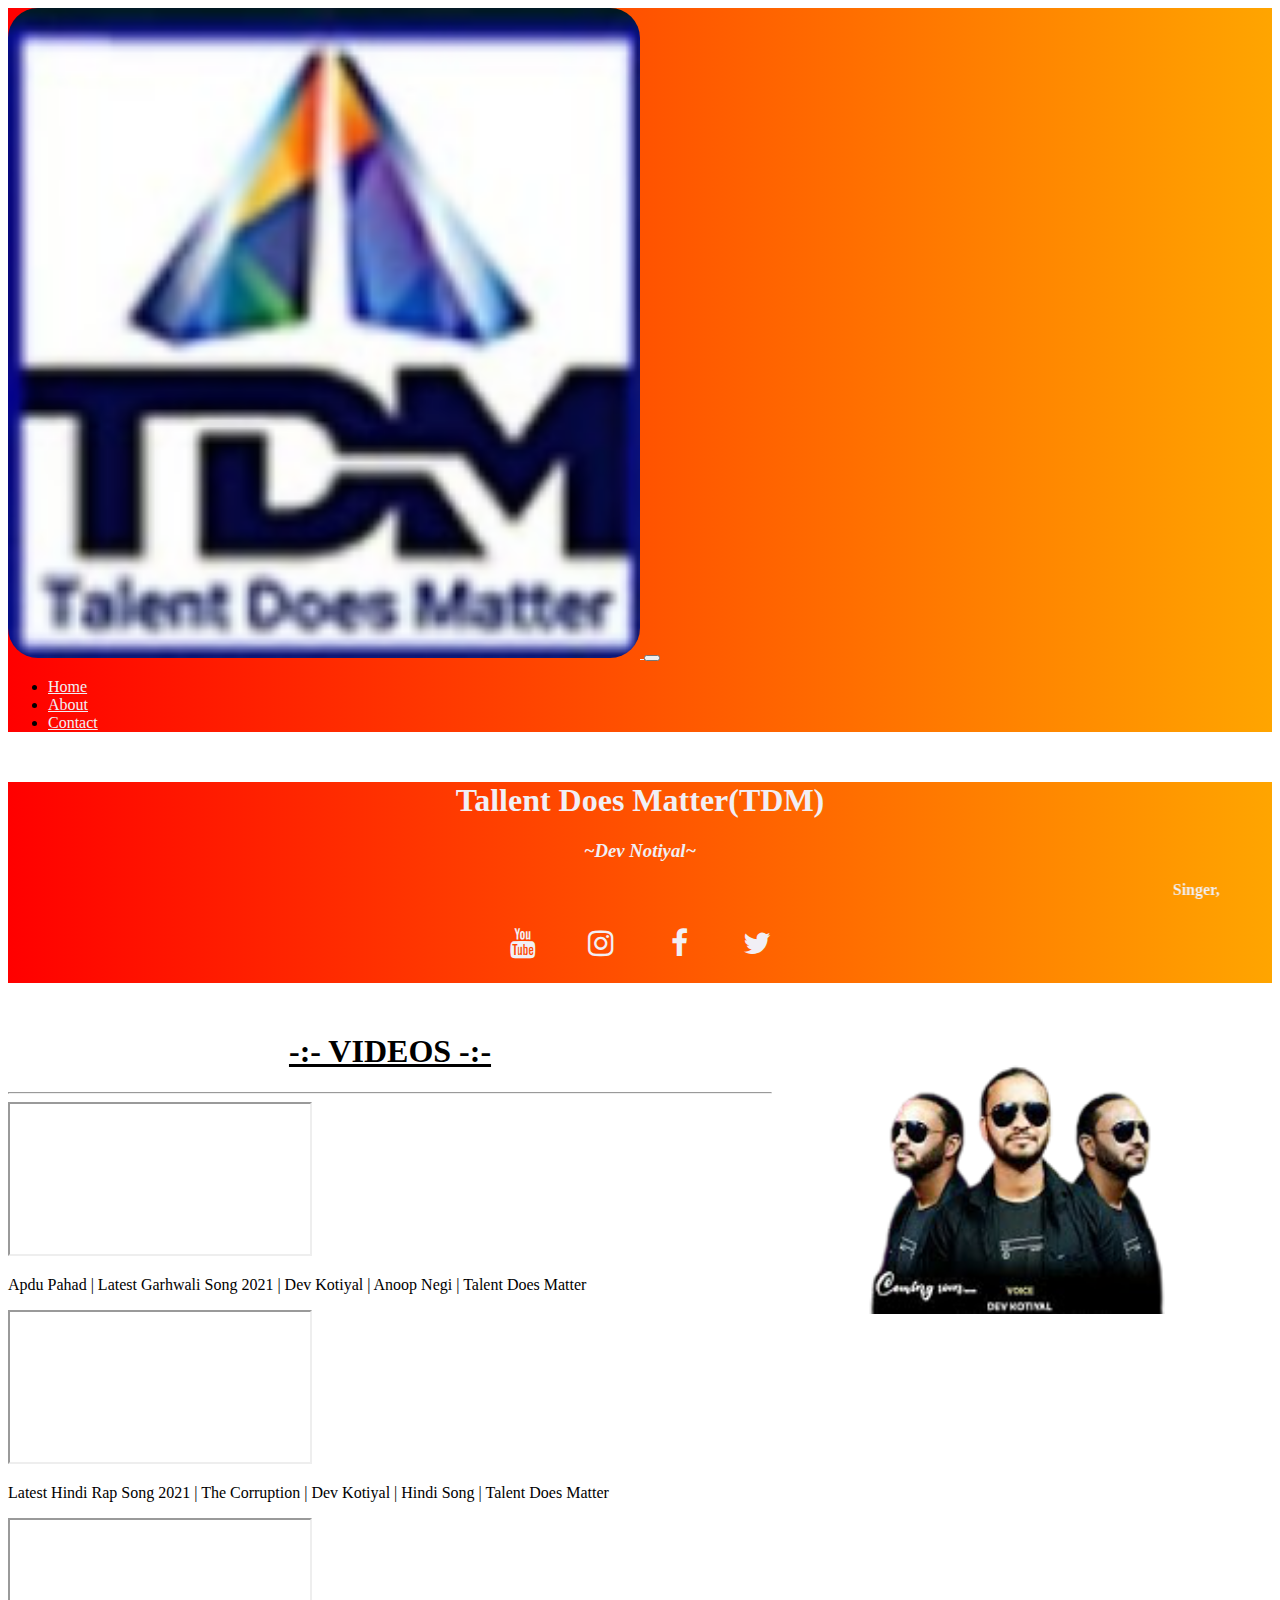
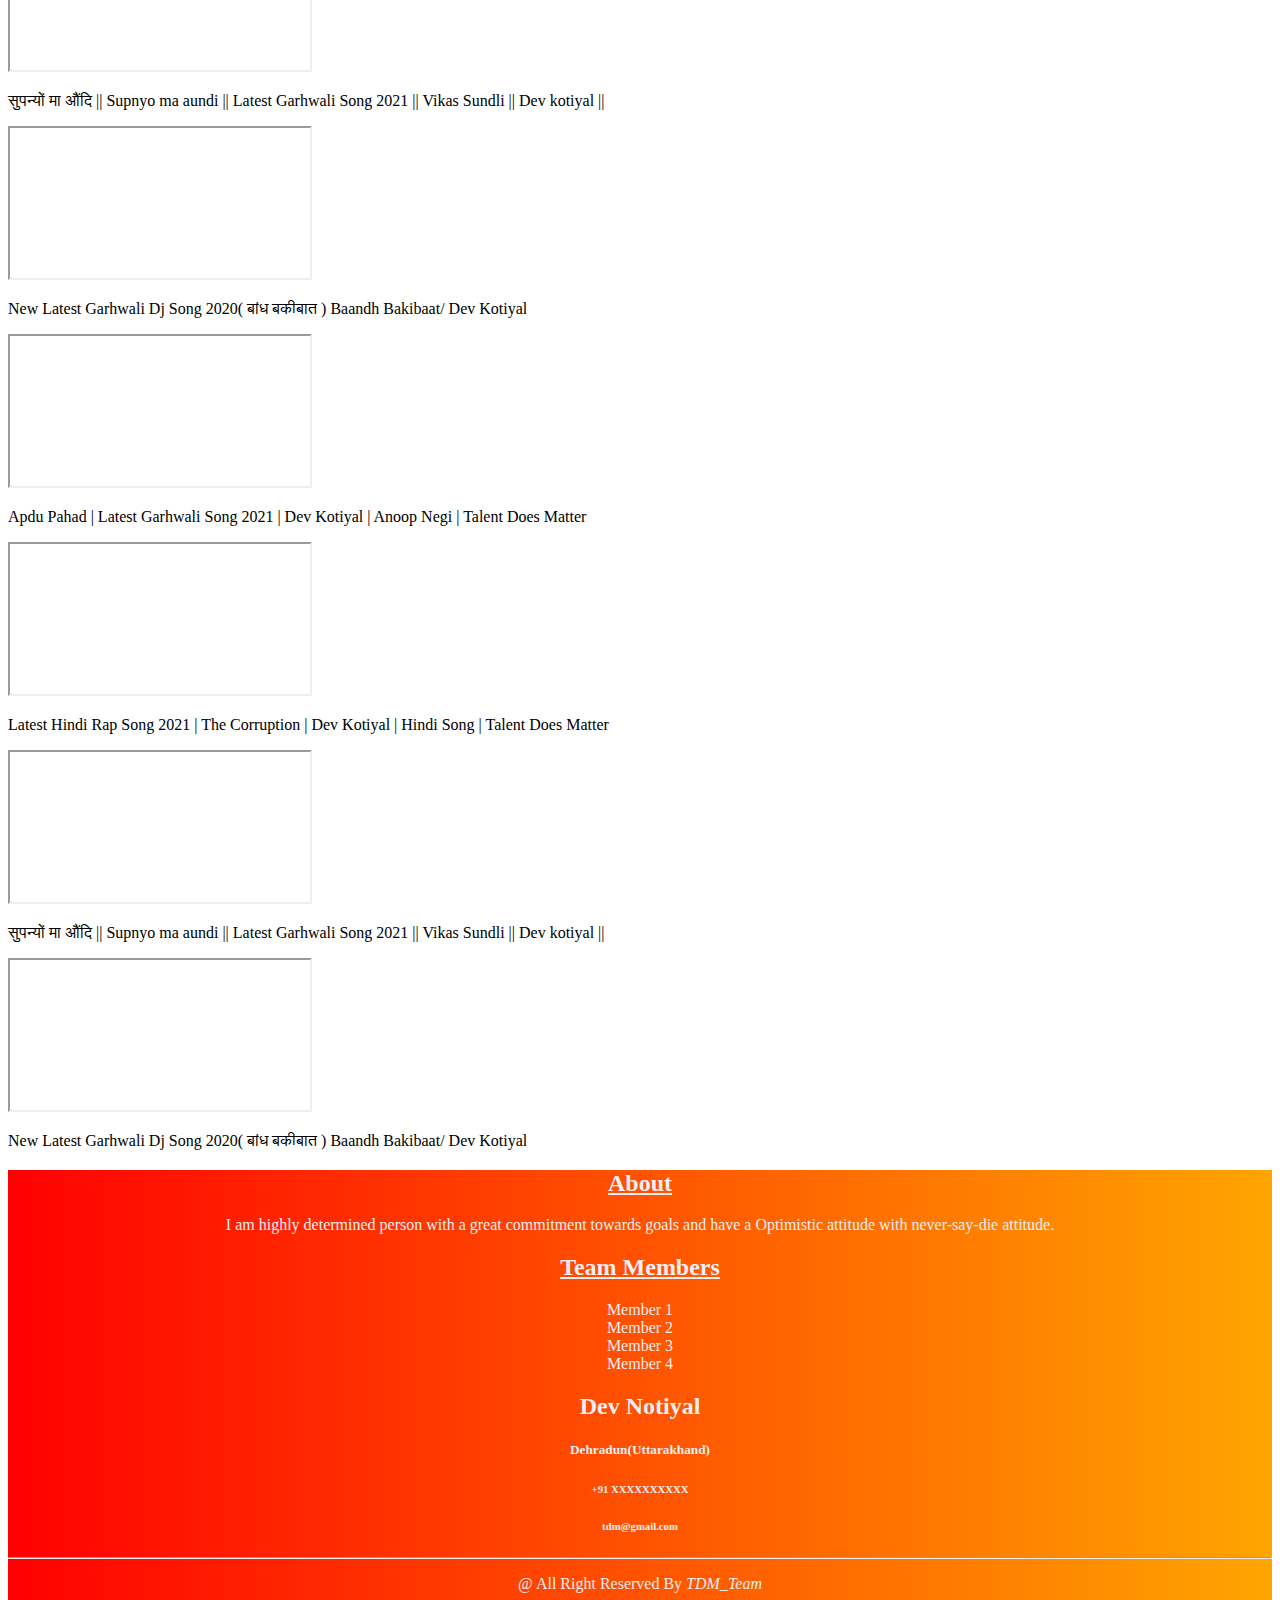
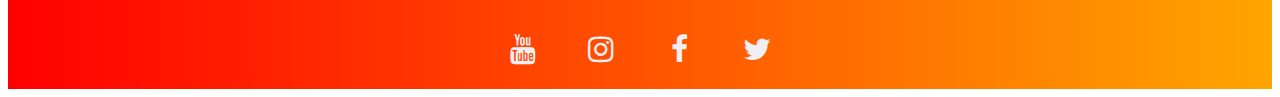
==== index.html @ 9bef8323 "new project" ====
<!DOCTYPE html>
<html lang="en">

<head>
    <meta charset="UTF-8">
    <meta http-equiv="X-UA-Compatible" content="IE=edge">
    <meta name="viewport" content="width=device-width, initial-scale=1.0">
    <!-- Google Font -->
    <link href="https://fonts.googleapis.com/css2?family=Montserrat:wght@300;400;500;600;700&display=swap"
        rel="stylesheet">

    <!-- CSS only -->
    <link href="https://cdn.jsdelivr.net/npm/bootstrap@5.1.3/dist/css/bootstrap.min.css" rel="stylesheet"
        integrity="sha384-1BmE4kWBq78iYhFldvKuhfTAU6auU8tT94WrHftjDbrCEXSU1oBoqyl2QvZ6jIW3" crossorigin="anonymous">

    <!-- JavaScript Bundle with Popper -->
    <script src="https://cdn.jsdelivr.net/npm/bootstrap@5.1.3/dist/js/bootstrap.bundle.min.js"
        integrity="sha384-ka7Sk0Gln4gmtz2MlQnikT1wXgYsOg+OMhuP+IlRH9sENBO0LRn5q+8nbTov4+1p"
        crossorigin="anonymous"></script>

    <link rel="stylesheet" href="https://cdnjs.cloudflare.com/ajax/libs/font-awesome/4.7.0/css/font-awesome.min.css">

    <!-- css style file -->
    <link rel="stylesheet" href="/style.css">
    <title>Tallent_Does_Matter</title>
</head>

<body class="Body" data-spy="scroll" data-target=".navbar" data-offset="51">
    <!-- Navbar Section  -->
    <div class="navbar navbar-expand-lg" id="navbar">
        <div class="container-fluid">
            <a class="navbar-brand" href="index.html">
                <img src="logo-2.png" alt="" width="50%" style="border-radius: 30px;"> 
            </a>
            <button class="navbar-toggler navbar-light" type="button" data-bs-toggle="collapse"
                data-bs-target="#navbarNav" aria-controls="navbarNav" aria-expanded="false"
                aria-label="Toggle navigation">
                <span class="navbar-toggler-icon"></span>
            </button>
            <div class="collapse navbar-collapse justify-content-between" id="navbarNav">
                <ul class="navbar-nav">
                    <li class="nav-item"><a class="nav-link" href="#">Home</a></li>
                    <li class="nav-item"><a class="nav-link" href="#">About</a></li>
                    <li class="nav-item"><a class="nav-link" href="#">Contact</a></li>
                </ul>
            </div>
        </div>
    </div>
    <!-- Hero Section -->
    <div class="hero">
        <div class="container-fluid">
            <div class="row align-items-center">
                <div class="col">
                    <div class="hero-txt">
                        <h1>Tallent Does Matter(TDM)</h1>
                        <h3> <cite>~Dev Notiyal~</cite> </h3>
                        <marquee>
                            Singer, Actor, Rapper and Director.
                        </marquee>
                        <div class="footer-social">
                            <a href="https://www.youtube.com/channel/UCI8iHfnW92vSy6exOmhV9TA" class="fa fa-youtube"></a>
                            <a href="  " class="fa fa-instagram"></a>
                            <a href="  " class="fa fa-facebook"></a>
                            <a href="  " class="fa fa-twitter"></a>
                        </div>
                    </div>
                </div>
                <div class="col">
                    <div class="hero-img">
                        <img src="/tdm-1-removebg-preview.png" alt="" width="500px">
                    </div>
                </div>
            </div>
        </div>
    </div>

    <!-- Video Section -->
    <div class="v-section">
        <div class="container-fluid">
            <div class="row align-items-center">
                <div class="header-section">
                    <h1>-:- VIDEOS -:-</h1>
                    <hr>
                </div>
            </div>
            <div class="row align-items-center">
                <div class="col">
                    <iframe src="https://www.youtube.com/watch?v=BIPrD4sx3XE">
                    </iframe>
                    <p>
                        Apdu Pahad | Latest Garhwali Song 2021 | Dev Kotiyal | Anoop Negi | Talent Does Matter
                    </p>
                </div>
                <div class="col">
                    <iframe src="https://www.youtube.com/watch?v=SrdhcVNV5WQ">
                    </iframe>
                    <p>
                        Latest Hindi Rap Song 2021 | The Corruption | Dev Kotiyal | Hindi Song | Talent Does Matter
                    </p>
                </div>
                <div class="col">
                    <iframe src="https://www.youtube.com/watch?v=eT6HRD6qXIE">
                    </iframe>
                    <p>
                        सुपन्यों मा औंदि || Supnyo ma aundi || Latest Garhwali Song 2021 || Vikas Sundli || Dev kotiyal
                        ||
                    </p>
                </div>
                <div class="col">
                    <iframe src="https://www.youtube.com/watch?v=cGOJ50B1DeE">
                    </iframe>
                    <p>
                        New Latest Garhwali Dj Song 2020( बांध बकीबात ) Baandh Bakibaat/ Dev Kotiyal
                    </p>
                </div>
                <div class="col">
                    <iframe src="https://www.youtube.com/watch?v=BIPrD4sx3XE">
                    </iframe>
                    <p>
                        Apdu Pahad | Latest Garhwali Song 2021 | Dev Kotiyal | Anoop Negi | Talent Does Matter
                    </p>
                </div>
                <div class="col">
                    <iframe src="https://www.youtube.com/watch?v=SrdhcVNV5WQ">
                    </iframe>
                    <p>
                        Latest Hindi Rap Song 2021 | The Corruption | Dev Kotiyal | Hindi Song | Talent Does Matter
                    </p>
                </div>
                <div class="col">
                    <iframe src="https://www.youtube.com/watch?v=eT6HRD6qXIE">
                    </iframe>
                    <p>
                        सुपन्यों मा औंदि || Supnyo ma aundi || Latest Garhwali Song 2021 || Vikas Sundli || Dev kotiyal
                        ||
                    </p>
                </div>
                <div class="col">
                    <iframe src="https://www.youtube.com/watch?v=cGOJ50B1DeE">
                    </iframe>
                    <p>
                        New Latest Garhwali Dj Song 2020( बांध बकीबात ) Baandh Bakibaat/ Dev Kotiyal
                    </p>
                </div>
            </div>
        </div>
    </div>

    <!-- Footer Section -->
    <div class="footer">
        <div class="container-fluid">
            <div class="row">
                <div class="col-lg-4">
                    <div class="about-txt">
                        <h2><u>About</u></h2>
                        <p>
                            I am highly determined person with a great commitment towards goals
                            and have a Optimistic attitude with never-say-die attitude.
                        </p>
                    </div>
                </div>
                <div class="col-lg-4">
                    <div class="team">
                        <h2><u>Team Members</u></h2>
                            <li>Member 1</li>
                            <li>Member 2</li>
                            <li>Member 3</li>
                            <li>Member 4</li>
                    </div>
                </div>
                <div class="col-lg-4">
                    <div class="contact-txt">
                        <h2>Dev Notiyal</h2>
                        <h5>Dehradun(Uttarakhand)</h5>
                        <h6>+91 XXXXXXXXXX</h6>
                        <h6>tdm@gmail.com</h6>
                    </div>
                </div>
            </div>

            <div class="container copyright">
                <div class="row">
                    <hr>
                    <div class="col-lg-4">
                        <p>@ All Right Reserved By <i>TDM_Team</i> </p>
                    </div>
                    <div class="col-lg-4">

                    </div>
                    <div class="col-lg-4">
                        <div class="footer-social">
                            <a href="https://www.youtube.com/channel/UCI8iHfnW92vSy6exOmhV9TA" class="fa fa-youtube"></a>
                            <a href="  " class="fa fa-instagram"></a>
                            <a href="  " class="fa fa-facebook"></a>
                            <a href="  " class="fa fa-twitter"></a>
                        </div>
                    </div>
                </div>
            </div>
        </div>
    </div>


</body>

</html>
---- style.css ----
.navbar{
    background-image: linear-gradient(to right ,red,orange);

}
.nav-link{
    color: rgb(241, 239, 245);
}
.nav-link:hover{
    color: black;
}

.hero{
    background-image: linear-gradient(to right ,red,orange);
}
.hero-img{
    float: right;
}
.hero-txt{
    text-align: center;
    font-family: 'Times New Roman', Times, serif;
    font-weight: bolder;
    color: rgb(241, 239, 245);
    margin: 50px;
}

.header-section{
    font-family: 'Times New Roman', Times, serif;
    text-align: center;
    text-decoration: underline;
    margin-top: 10px;
}

.footer{
    background-image: linear-gradient(to right ,red,orange);
    color: rgb(241, 239, 245);
    font-family: 'Times New Roman', Times, serif;
    text-align: center;
}

.fa{
    padding: 20px;
    font-size: 30px;
    width: 30px;
    text-align: center;
    text-decoration: none;
    margin: 5px 2px;
    border-radius: 50%;
}

a{
    color: rgb(241, 239, 245);
}
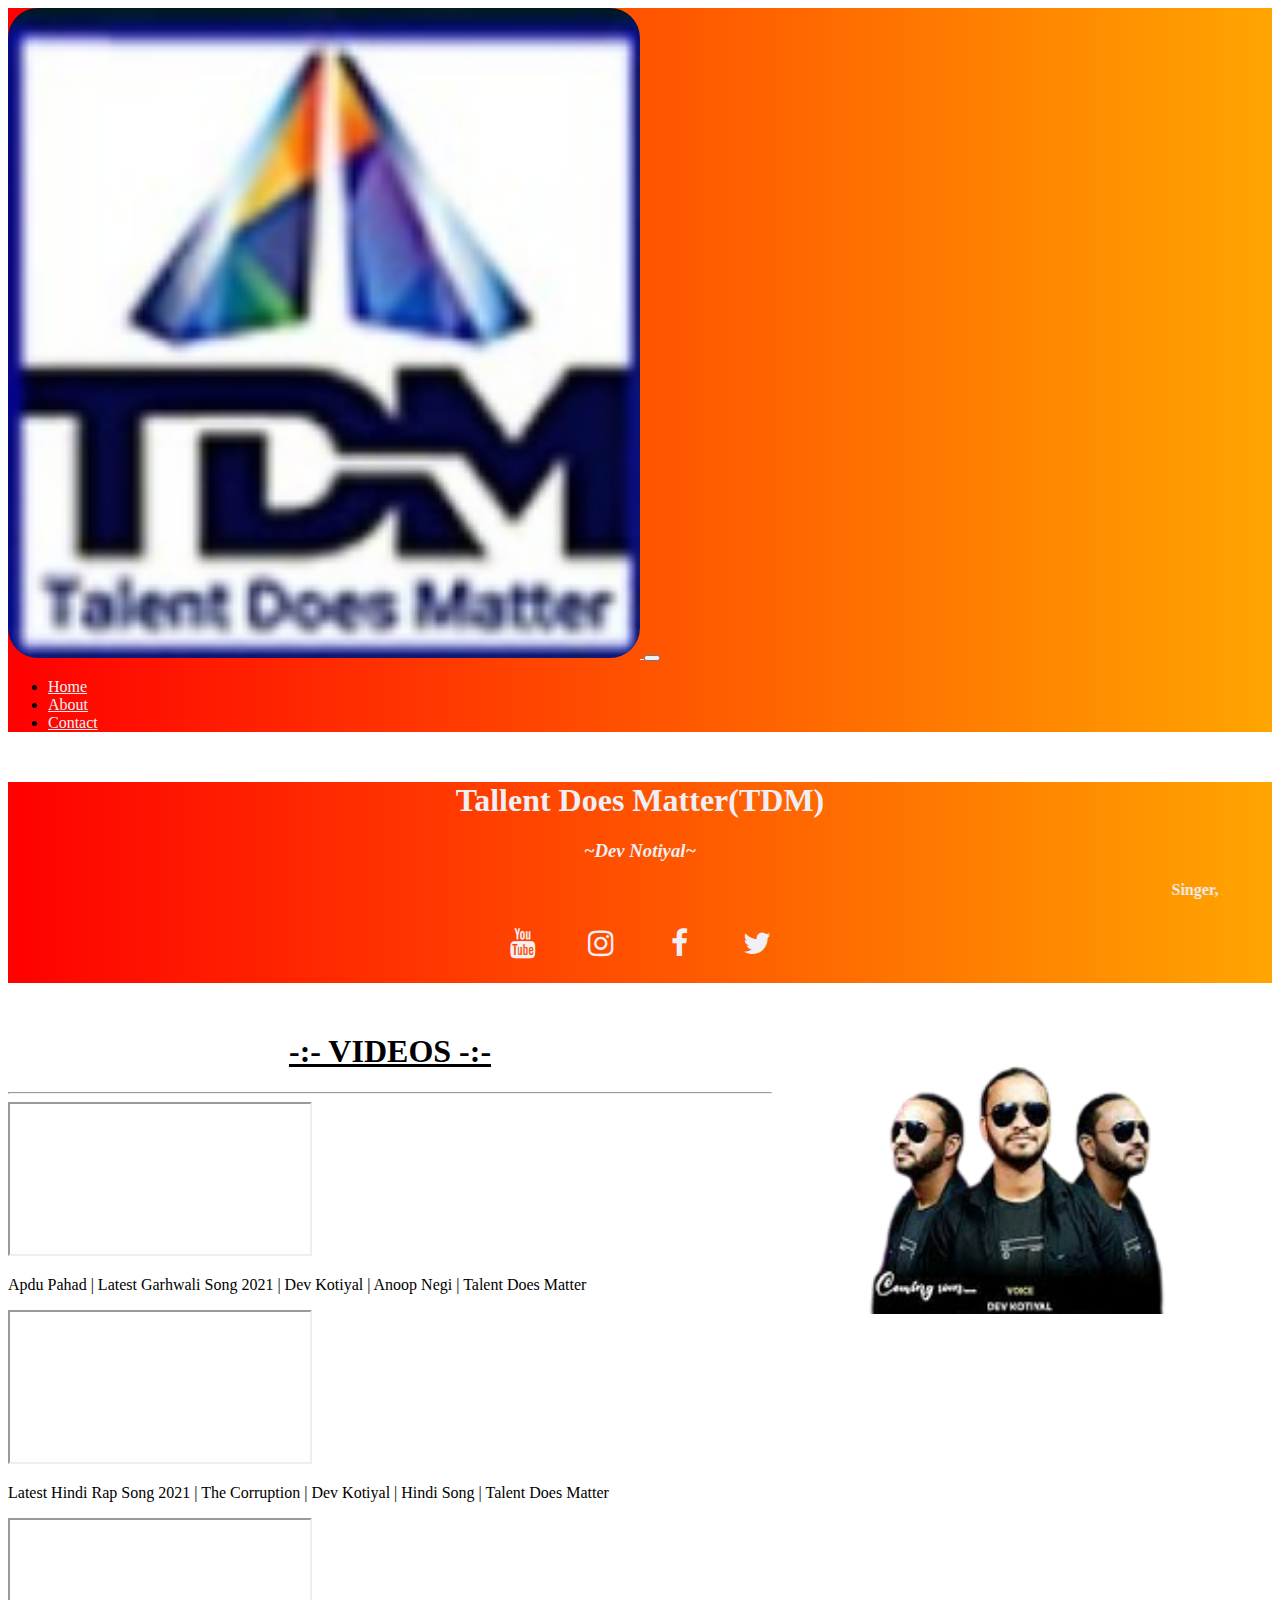
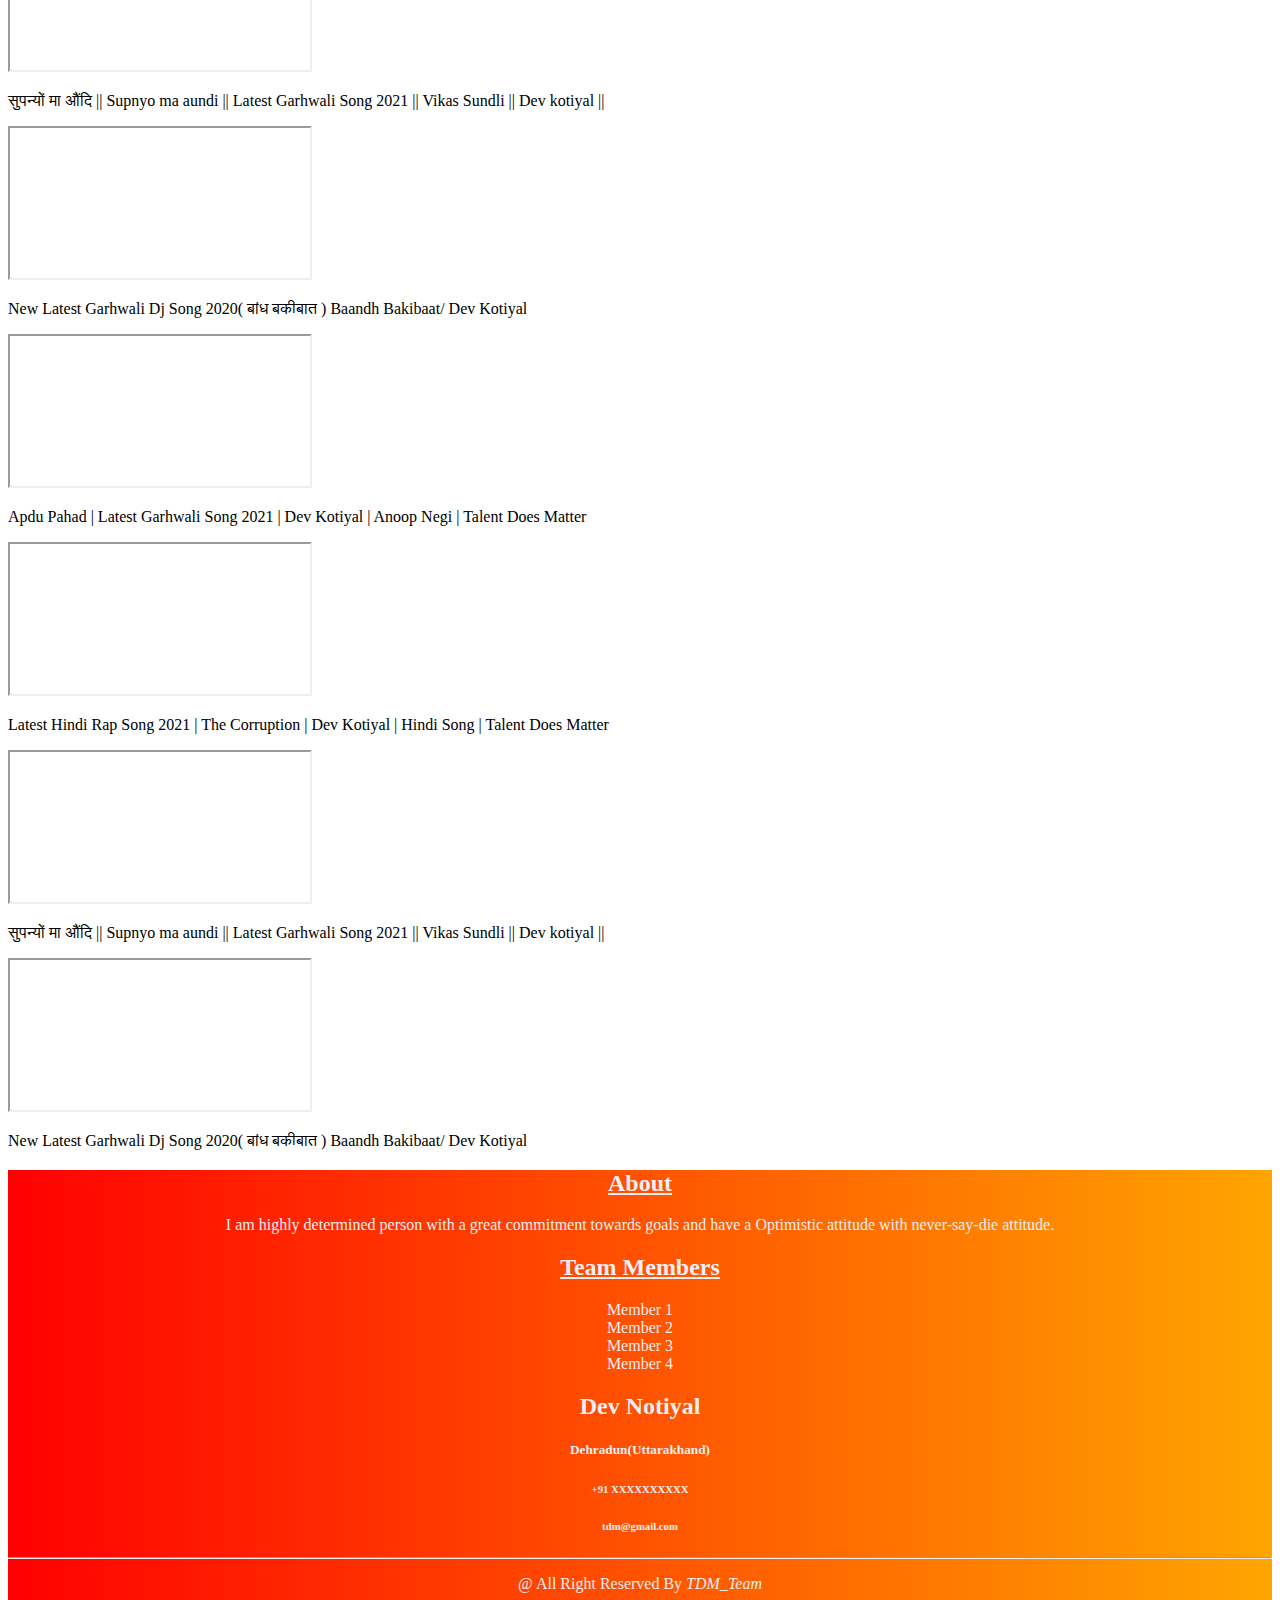
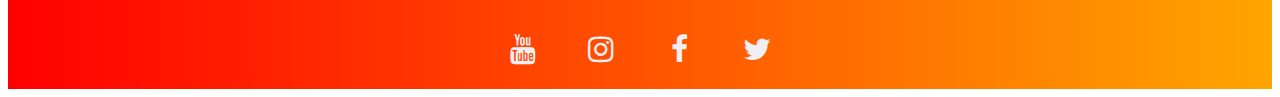
==== commit 3d8141c1: "css fix" ====
--- a/index.html
+++ b/index.html
@@ -21,7 +21,7 @@
     <link rel="stylesheet" href="https://cdnjs.cloudflare.com/ajax/libs/font-awesome/4.7.0/css/font-awesome.min.css">
 
     <!-- css style file -->
-    <link rel="stylesheet" href="/style.css">
+    <link rel="stylesheet" href="style.css">
     <title>Tallent_Does_Matter</title>
 </head>
 
@@ -67,7 +67,7 @@
                 </div>
                 <div class="col">
                     <div class="hero-img">
-                        <img src="/tdm-1-removebg-preview.png" alt="" width="500px">
+                        <img src="tdm-1-removebg-preview.png" alt="" width="500px">
                     </div>
                 </div>
             </div>
